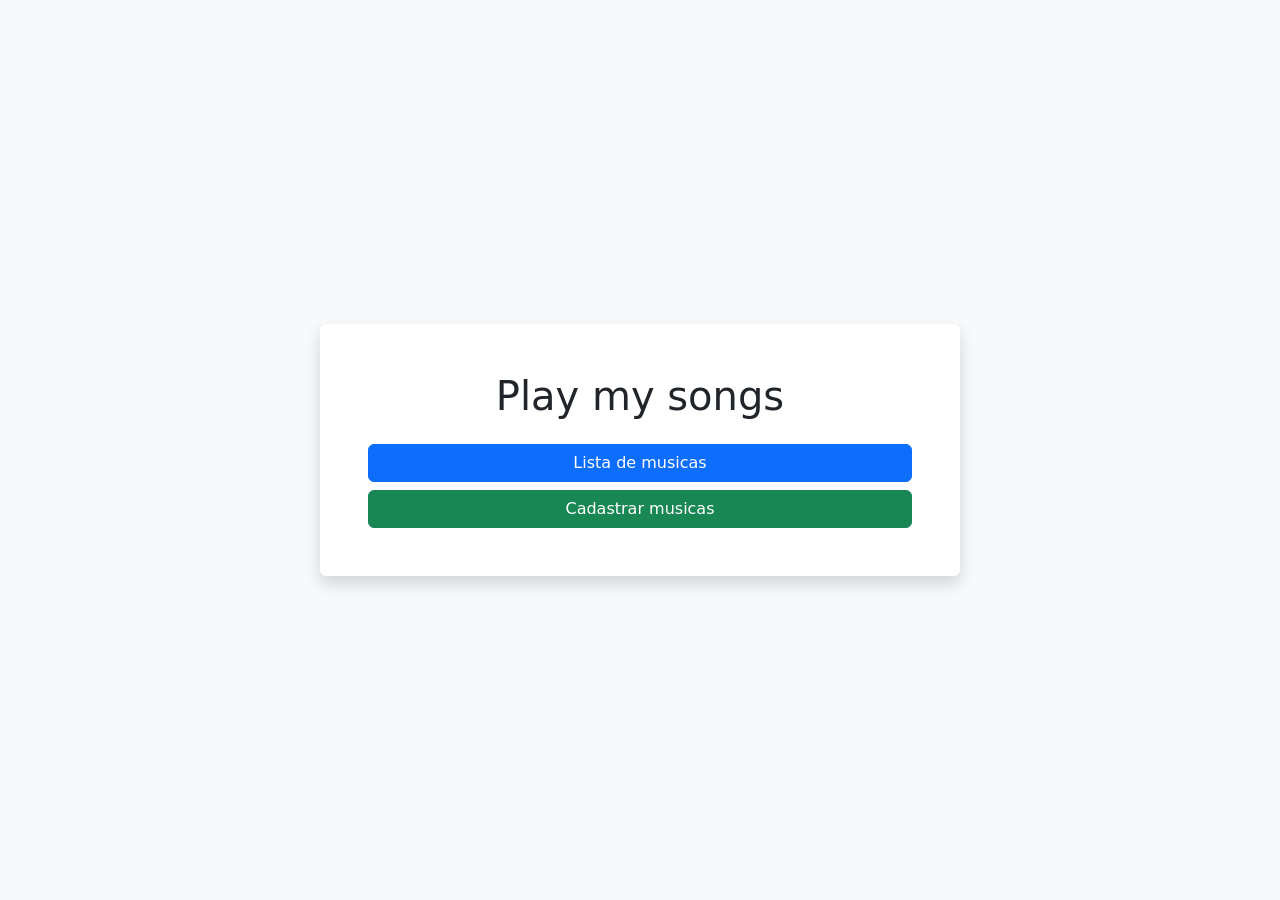
==== src/main/resources/static/index.html @ e350d5d4 "FEAT: index.html" ====
<!DOCTYPE html>
<html lang="en">
<head>
    <meta charset="UTF-8">
    <title>Home</title>
    <link href="https://cdn.jsdelivr.net/npm/bootstrap@5.3.8/dist/css/bootstrap.min.css" rel="stylesheet" integrity="sha384-sRIl4kxILFvY47J16cr9ZwB07vP4J8+LH7qKQnuqkuIAvNWLzeN8tE5YBujZqJLB" crossorigin="anonymous">
</head>
<body class="d-flex justify-content-center align-items-center vh-100 bg-light">

<div class="container text-center p-5 bg-white rounded shadow w-50">
    <h1 class="mb-4">Play my songs</h1>

    <button type="button" class="btn btn-primary mb-2 w-100">
        Lista de musicas
    </button>

    <button type="button" class="btn btn-success w-100">
        Cadastrar musicas
    </button>
</div>

</body>
<script src="https://cdn.jsdelivr.net/npm/@popperjs/core@2.11.8/dist/umd/popper.min.js" integrity="sha384-I7E8VVD/ismYTF4hNIPjVp/Zjvgyol6VFvRkX/vR+Vc4jQkC+hVqc2pM8ODewa9r" crossorigin="anonymous"></script>
<script src="https://cdn.jsdelivr.net/npm/bootstrap@5.3.8/dist/js/bootstrap.min.js" integrity="sha384-G/EV+4j2dNv+tEPo3++6LCgdCROaejBqfUeNjuKAiuXbjrxilcCdDz6ZAVfHWe1Y" crossorigin="anonymous"></script>
</html>
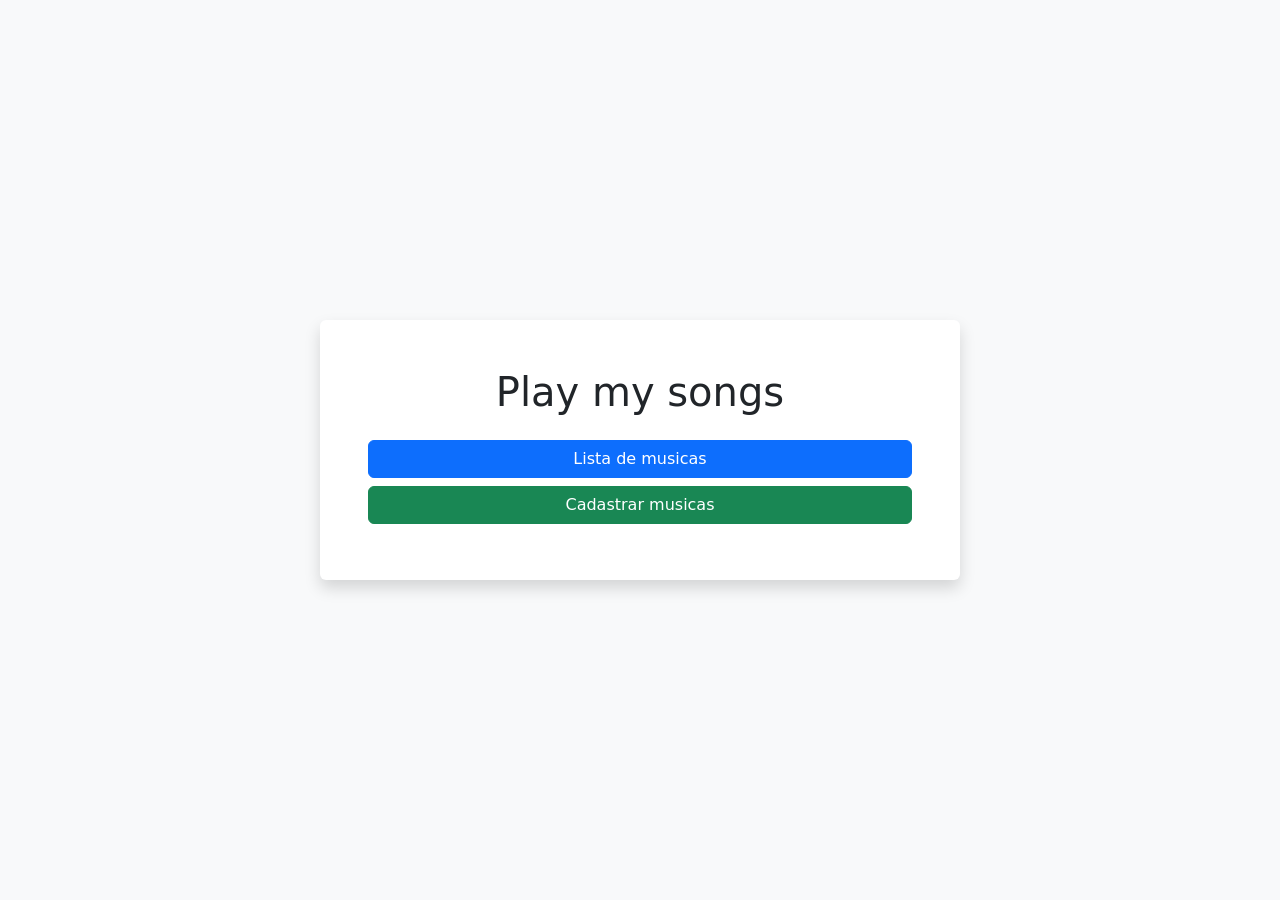
==== commit 727a580f: "FEAT: lista de musicas" ====
--- a/src/main/resources/static/index.html
+++ b/src/main/resources/static/index.html
@@ -10,13 +10,13 @@
 <div class="container text-center p-5 bg-white rounded shadow w-50">
     <h1 class="mb-4">Play my songs</h1>
 
-    <button type="button" class="btn btn-primary mb-2 w-100">
+    <a href="Songlist.html" class="btn btn-primary mb-2 w-100">
         Lista de musicas
-    </button>
+    </a>
 
-    <button type="button" class="btn btn-success w-100">
+    <a href="" class="btn btn-success mb-2 w-100">
         Cadastrar musicas
-    </button>
+    </a>
 </div>
 
 </body>
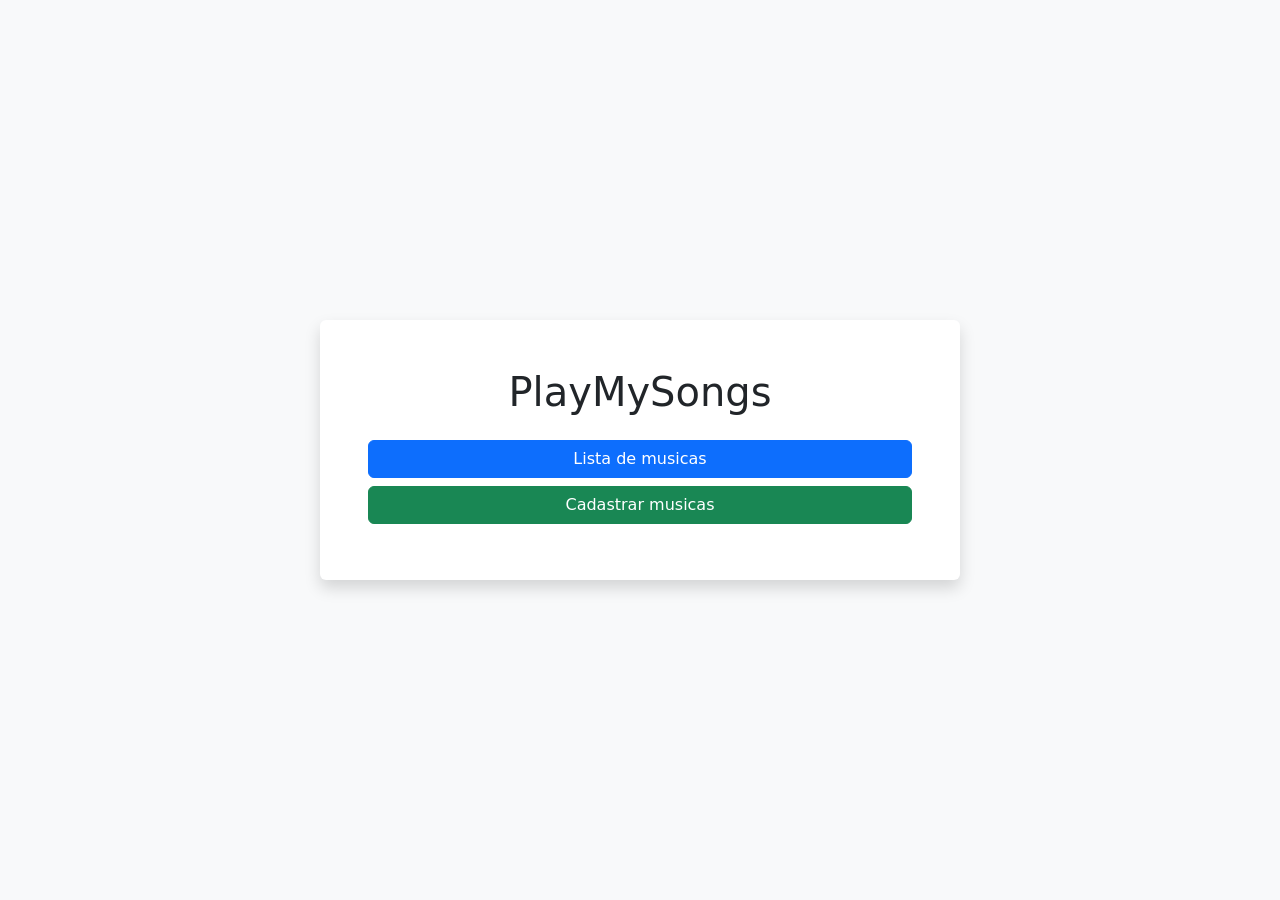
==== commit 3e5d76aa: "FEAT: implementação do front-end do cadastro" ====
--- a/src/main/resources/static/index.html
+++ b/src/main/resources/static/index.html
@@ -1,5 +1,5 @@
 <!DOCTYPE html>
-<html lang="en">
+<html lang="pt-br">
 <head>
     <meta charset="UTF-8">
     <title>Home</title>
@@ -8,13 +8,13 @@
 <body class="d-flex justify-content-center align-items-center vh-100 bg-light">
 
 <div class="container text-center p-5 bg-white rounded shadow w-50">
-    <h1 class="mb-4">Play my songs</h1>
+    <h1 class="mb-4">PlayMySongs</h1>
 
     <a href="Songlist.html" class="btn btn-primary mb-2 w-100">
         Lista de musicas
     </a>
 
-    <a href="" class="btn btn-success mb-2 w-100">
+    <a href="cadastro.html" class="btn btn-success mb-2 w-100">
         Cadastrar musicas
     </a>
 </div>
